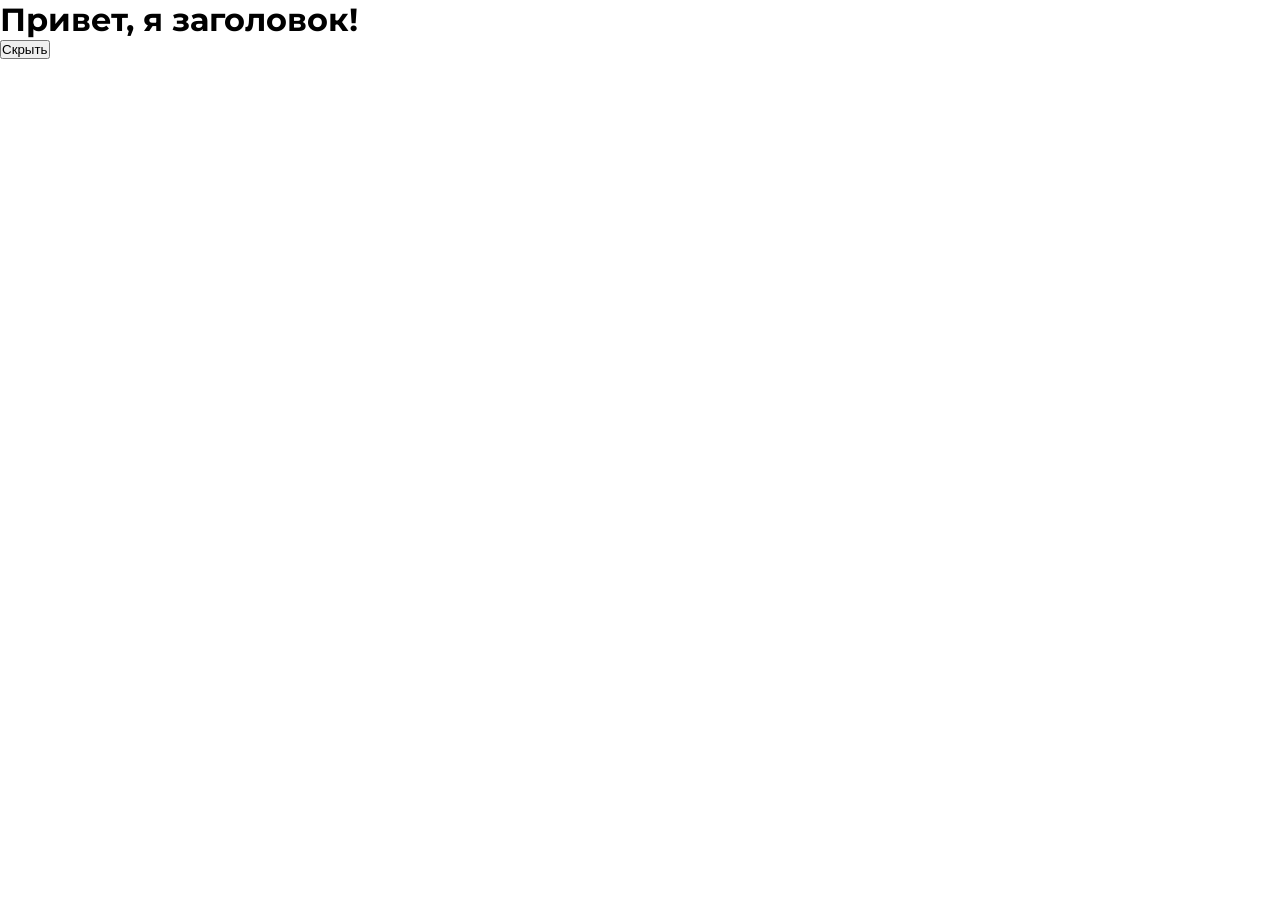
==== Homework1/DOM.html @ 4fcedaa3 "DOM. Задча 1" ====
<!DOCTYPE html>
<html lang="ru">

<head>
    <meta charset="UTF-8">
    <meta name="viewport" content="width=device-width, initial-scale=1.0">
    <title>Homework1</title>
    <link rel="preconnect" href="https://fonts.googleapis.com">
    <link rel="preconnect" href="https://fonts.gstatic.com" crossorigin>
    <link href="https://fonts.googleapis.com/css2?family=Montserrat:ital,wght@0,100..900;1,100..900&display=swap"
        rel="stylesheet">
    <link rel="stylesheet" href="style-hw1.css">
</head>

<body>

    <h1 id="title">Привет, я заголовок!</h1>
    <button id="toggleBtn">Скрыть</button>

    <script src="DOM.js"></script>
</body>

</html>
---- Homework1/style-hw1.css ----
@charset "UTF-8";
* {
  margin: 0;
  padding: 0;
}

html {
  scroll-behavior: smooth;
}

body {
  font-family: "Montserrat";
  scroll-behavior: smooth;
}

.center {
  padding-left: calc(50% - 600px);
  padding-right: calc(50% - 600px);
}

a {
  text-decoration: none;
}

.header {
  height: 710px;
  background: rgb(225, 255, 143);
  position: relative;
  overflow: hidden;
}
.header .header-container {
  padding-top: 196px;
}
.header .header-container .header-container__titleBig {
  color: rgb(32, 32, 39);
  font-size: 64px;
  font-weight: 700;
  letter-spacing: 0px;
  text-align: left;
  padding-bottom: 24px;
  box-sizing: border-box;
}
.header .header-container .header-container__title {
  max-width: 700px;
  color: rgb(32, 32, 39);
  font-size: 24px;
  font-weight: 400;
  line-height: 32px;
  letter-spacing: 0px;
  text-align: left;
  padding-bottom: 48px;
  box-sizing: border-box;
}
.header .header-container .header-container__buttonDesktop-center {
  font: inherit;
  width: 247px;
  height: 66px;
  display: flex;
  flex-direction: row;
  justify-content: center;
  align-items: center;
  padding: 16px 28px 16px 28px;
  box-sizing: border-box;
  border: 1px solid rgb(32, 32, 39);
  border-radius: 60px;
  background: rgb(32, 32, 39);
  text-align: center;
  transition: all 1s;
  color: rgb(255, 255, 255);
  font-size: 24px;
  font-weight: 600;
  line-height: 29px;
  letter-spacing: 0%;
  transition: all 1s;
}
.header .header-container .header-container__buttonDesktop-center:hover {
  background-color: transparent;
  color: rgb(0, 0, 0);
  cursor: url("img/cursor.svg"), pointer;
}
.header .header__star-big {
  position: absolute;
  top: -336px;
  right: -424px;
  overflow: hidden;
}
.header .header__star1 {
  position: absolute;
  margin-left: -60px;
  margin-top: -460px;
}
.header .header__star2 {
  position: absolute;
  margin-top: -488px;
  margin-left: 31px;
}
.header .header__star3 {
  width: 37px;
  height: 37px;
  position: absolute;
  margin-top: -14px;
  margin-left: 812px;
}
.header .header__star4 {
  position: absolute;
  margin-top: 14px;
  margin-left: 870px;
}

.header-poloca {
  height: 90px;
  padding: 27px 49px 27px 49px;
  box-sizing: border-box;
  border: 1px solid rgba(255, 255, 255, 0.2);
  -webkit-backdrop-filter: blur(50px);
          backdrop-filter: blur(50px);
  background: rgb(188, 236, 48);
  display: flex;
  flex-direction: row;
  flex-wrap: nowrap;
  overflow: hidden;
  white-space: nowrap;
}
.header-poloca .header-poloca__scrolling-text {
  display: inline-block;
  animation: marquee 15s linear infinite;
}
.header-poloca .header-poloca__scrolling-text .header-poloca__title {
  font-family: Montserrat;
  padding: 25px 51px 30px 51px;
  text-align: center;
  box-sizing: border-box;
  color: rgb(32, 32, 39);
  font-size: 30px;
  font-weight: 700;
  line-height: 37px;
  letter-spacing: 4%;
  text-align: left;
  text-transform: uppercase;
}
.header-poloca .header-poloca__scrolling-text .header-poloca__star {
  padding-left: 51px;
  padding-right: 51px;
}
@keyframes marquee {
  from {
    transform: translateX(0%);
    /* Начинаем с видимой справа части */
  }
  to {
    transform: translateX(-50%);
    /* Перемещаемся влево, пока не исчезнем */
  }
}

.main {
  background: rgb(32, 32, 39);
  overflow: hidden;
}
.main .main-aboutGame {
  position: relative;
  padding-top: 94px;
}
.main .main-aboutGame .main-aboutGame__starBig {
  position: absolute;
  max-width: 100%;
  height: auto;
  margin-left: 814px;
  z-index: 2;
}
.main .main-aboutGame .main-aboutGame__starSmall {
  position: absolute;
  overflow: hidden;
  margin-left: -90px;
  margin-top: 676px;
  z-index: 2;
}
.main .main-aboutGame .main-aboutGame__starSred {
  position: absolute;
  overflow: hidden;
  margin-left: -74px;
  margin-top: 728px;
  z-index: 2;
}
.main .main-aboutGame__title,
.main .main-miniGame__title {
  color: rgb(255, 255, 255);
  font-size: 64px;
  font-weight: 700;
  letter-spacing: 0px;
  text-align: left;
  padding-bottom: 24px;
}
.main .main-aboutGame__mini-title {
  color: white;
  font-size: 24px;
  font-weight: 400;
  line-height: 32px;
  letter-spacing: 0px;
  text-align: left;
  width: 788px;
  display: flex;
  flex-direction: row;
  align-items: center;
  padding-bottom: 72px;
}
.main .main-aboutGame__title_2,
.main .main-miniGame__title_2 {
  padding-bottom: 72px;
}
.main .main-aboutGame__containerForGame {
  display: flex;
  gap: 32px;
}
.main .main-aboutGame__containerForGame .main-aboutGame__game {
  display: flex;
  flex-direction: column;
  gap: 32px;
  padding-bottom: 50px;
  z-index: 3;
}
.main .main-aboutGame__containerForGame .main-aboutGame__gameLink {
  transition: all 1s;
}
.main .main-aboutGame__containerForGame .main-aboutGame__gameLink:hover {
  transform: scale(1.1);
}
.main .main-aboutGame__containerForGame .main-aboutGame__cart {
  max-width: 378px;
  border-radius: 30px;
  display: flex;
  flex-direction: column;
  justify-content: flex-start;
  align-items: flex-start;
  background-color: white;
  transition: transform 0.3s ease;
}
.main .main-aboutGame__containerForGame .main-aboutGame__cart .main-aboutGame__img {
  width: 378px;
  height: 314px;
}
.main .main-aboutGame__containerForGame .main-aboutGame__cart .main-aboutGame__name {
  padding: 32px 32px 36px 32px;
  box-sizing: border-box;
}
.main .main-aboutGame__containerForGame .main-aboutGame__cart .name1 {
  height: 159px;
}
.main .main-aboutGame__containerForGame .main-aboutGame__cart .name2 {
  height: 198px;
}
.main .main-aboutGame__containerForGame .main-aboutGame__cart .name3 {
  height: 159px;
}
.main .main-aboutGame__containerForGame .main-aboutGame__cart .name4 {
  height: 237px;
}
.main .main-aboutGame__containerForGame .main-aboutGame__cart .name5 {
  height: 198px;
}
.main .main-aboutGame__containerForGame .main-aboutGame__cart .name6 {
  height: 237px;
}
.main .main-aboutGame__containerForGame .main-aboutGame__name-p-container {
  width: 108px;
  height: 36px;
  border-radius: 52.58px;
  background: rgb(247, 247, 247);
  display: flex;
  justify-content: center;
  align-items: center;
  margin-bottom: 16px;
  box-sizing: border-box;
}
.main .main-aboutGame__containerForGame .main-aboutGame__name-p {
  color: rgb(32, 32, 39);
  font-size: 16px;
  font-weight: 500;
  line-height: 20px;
  text-align: left;
}
.main .main-aboutGame__containerForGame .main-aboutGame__name-h2 {
  color: rgb(32, 32, 39);
  font-size: 32px;
  font-weight: 700;
  text-align: left;
}
.main .main-miniGame {
  position: relative;
  padding-top: 46px;
}
.main .main-miniGame .main-miniGame__star-min {
  position: absolute;
  overflow: hidden;
  margin-left: 1158px;
  margin-top: 40px;
}
.main .main-miniGame .main-miniGame__star-sred {
  position: absolute;
  overflow: hidden;
  margin-left: 1200px;
  margin-top: 68px;
}
.main .main-miniGame .main-miniGame__star-end-small {
  position: absolute;
  margin-top: -90px;
  margin-left: 1132px;
}
.main .main-miniGame .main-miniGame__star-end-sred {
  position: absolute;
  margin-top: -134px;
  margin-left: 1200px;
}
.main .main-miniGame__containerDesktop {
  display: flex;
  flex-direction: column;
  gap: 32px;
  padding-bottom: 144px;
}
.main .main-miniGame__containerDesktop .main-miniGame__cart {
  max-width: 1200px;
  border-radius: 30px;
  display: flex;
  justify-content: flex-start;
  align-items: flex-start;
  background-color: white;
}
.main .main-miniGame__containerDesktop .main-miniGame__name {
  width: 601px;
  padding: 48px 48px 0px 48px;
  box-sizing: border-box;
}
.main .main-miniGame__containerDesktop .main-miniGame__h2 {
  color: rgb(32, 32, 39);
  font-size: 48px;
  font-weight: 700;
  line-height: 100%;
  text-align: left;
  margin-bottom: 24px;
  line-height: 1.2;
}
.main .main-miniGame__containerDesktop .main-miniGame__p {
  color: rgb(32, 32, 39);
  font-size: 24px;
  font-weight: 400;
  line-height: 32px;
  text-align: left;
  margin-bottom: 36px;
}
.main .main-miniGame__containerDesktop .main-miniGame__button {
  width: 247px;
  height: 66px;
  display: flex;
  justify-content: center;
  align-items: center;
  padding: 16px 28px 16px 28px;
  border-radius: 60px;
  background: rgb(32, 32, 39);
  color: rgb(255, 255, 255);
  font-size: 24px;
  font-weight: 600;
  line-height: 29px;
  text-align: center;
  box-sizing: border-box;
  transition: all 1s;
}
.main .main-miniGame__containerDesktop .main-miniGame__button:hover {
  background-color: transparent;
  color: rgb(0, 0, 0);
  cursor: url("img/cursor.svg"), pointer;
  box-sizing: border-box;
  border: 1px solid rgb(0, 0, 0);
  border-radius: 60px;
}

.footer {
  background: rgb(189, 237, 53);
  height: 150px;
  display: flex;
  flex-wrap: wrap;
  justify-content: center;
  align-items: center;
}
.footer .footer__title {
  color: rgb(0, 0, 0);
  font-size: 24px;
  font-weight: 600;
  line-height: 100%;
  letter-spacing: 0px;
  text-align: center;
}

@media (min-width: 1251px) {
  .header__star-big-mobile {
    display: none;
  }
}
@media (max-width: 1250px) {
  .center {
    padding-left: calc(50% - 500px);
    padding-right: calc(50% - 500px);
  }
  .header .header__star-big {
    display: none;
  }
  .header .header__star-big-mobile {
    position: absolute;
    top: -100px;
    right: -114px;
    overflow: hidden;
  }
  .header .header__star1 {
    margin-left: -15px;
  }
  .main .main-aboutGame .main-aboutGame__starBig,
  .main .main-aboutGame .main-aboutGame__starSmall,
  .main .main-aboutGame .main-aboutGame__starSred {
    display: none;
  }
  .main .main-aboutGame .main-aboutGame__containerForGame {
    gap: 16px;
  }
  .main .main-aboutGame .main-aboutGame__containerForGame .main-aboutGame__gameLink:hover {
    transform: scale(1.05);
  }
  .main .main-aboutGame .main-aboutGame__containerForGame .main-aboutGame__cart {
    max-width: 323px;
  }
  .main .main-aboutGame .main-aboutGame__containerForGame .main-aboutGame__img {
    max-width: 323px;
  }
  .main .main-aboutGame .main-aboutGame__containerForGame .main-aboutGame__name-h2 {
    font-size: 26px;
  }
  .main .main-miniGame .main-miniGame__star-min {
    margin-left: 600px;
    margin-top: 0px;
  }
  .main .main-miniGame .main-miniGame__star-sred {
    margin-left: 500px;
    margin-top: 16px;
  }
  .main .main-miniGame .main-miniGame__star-end-small,
  .main .main-miniGame .main-miniGame__star-end-sred {
    display: none;
  }
}
@media (min-width: 1025px) {
  .main-miniGame__containerMOBILE,
  .main__mini-star_min-end,
  .main__mini-star_sred-end {
    display: none;
  }
}
@media (max-width: 1024px) {
  .center {
    padding-left: calc(50% - 385px);
    padding-right: calc(50% - 385px);
  }
  .header .header__star1 {
    margin-left: -25px;
  }
  .header .header__star3 {
    margin-left: 660px;
  }
  .header .header__star4 {
    margin-left: 710px;
  }
  .main .main-aboutGame {
    display: none;
  }
  .main .main-miniGame .main-miniGame__containerDesktop {
    display: none;
  }
  .main .main-miniGame .main-miniGame__containerMOBILE {
    display: flex;
    flex-wrap: wrap;
    gap: 24px;
    padding-bottom: 10px;
    justify-content: center;
  }
  .main .main-miniGame .main-miniGame__containerMOBILE .main-miniGame__cart-mobile {
    border-radius: 27.22px;
    background-color: white;
    width: 343px;
  }
  .main .main-miniGame .main-miniGame__containerMOBILE .main-miniGame__img-mobile {
    width: 343px;
  }
  .main .main-miniGame .main-miniGame__containerMOBILE .main-miniGame__name-mobile {
    display: flex;
    flex-direction: column;
    justify-content: flex-start;
    align-items: flex-start;
    padding: 29.04px 29.04px 32.67px 29.04px;
  }
  .main .main-miniGame .main-miniGame__containerMOBILE .main-miniGame__name-mobile .main-miniGame__h2-mobile {
    color: rgb(32, 32, 39);
    font-size: 32px;
    font-weight: 700;
    line-height: 100%;
    letter-spacing: 0px;
    text-align: left;
    padding-bottom: 16px;
    line-height: 1.2;
  }
  .main .main-miniGame .main-miniGame__containerMOBILE .main-miniGame__name-mobile .main-miniGame__p-mobile {
    color: rgb(0, 0, 0);
    font-size: 16px;
    font-weight: 400;
    line-height: 100%;
    letter-spacing: 0px;
    text-align: left;
    padding-bottom: 32px;
    line-height: 1.2;
  }
  .main .main-miniGame .main-miniGame__containerMOBILE .main-miniGame__name-mobile .main-miniGame__button-mobile {
    color: rgb(255, 255, 255);
    font-family: Montserrat;
    font-size: 16px;
    font-weight: 600;
    line-height: 20px;
    text-align: center;
    width: 285px;
    height: 55px;
    display: flex;
    flex-direction: row;
    justify-content: center;
    align-items: center;
    gap: 10;
    padding: 16px 28px 16px 28px;
    box-sizing: border-box;
    border: 1px solid rgb(32, 32, 39);
    border-radius: 60px;
    background: rgb(32, 32, 39);
  }
}
@media (min-width: 768px) {
  .header .header-container .header-container__buttonMobil {
    display: none;
  }
}
@media (max-width: 767px) {
  .center {
    padding-left: 16px;
    padding-right: 16px;
  }
  .header {
    height: 648px;
  }
  .header .header-container {
    padding-top: 147px;
  }
  .header .header-container .header-container__titleBig {
    font-size: 40px;
    text-align: center;
  }
  .header .header-container .header-container__title {
    font-size: 16px;
    text-align: center;
    padding-left: 23px;
    padding-right: 23px;
    box-sizing: border-box;
    line-height: 1.2;
  }
  .header .header-container .header-container__buttonMobil {
    display: flex;
    justify-content: center;
  }
  .header .header-container .header-container__buttonDesktop {
    display: none;
  }
  .header .header-container .header-container__buttonMobil-center {
    display: block;
    width: 285px;
    height: 55px;
    font-size: 16px;
    line-height: 20px;
    margin-left: 30px;
    padding: 16px 28px 16px 28px;
    font: inherit;
    display: flex;
    flex-direction: row;
    justify-content: center;
    align-items: center;
    box-sizing: border-box;
    border: 1px solid rgb(32, 32, 39);
    border-radius: 60px;
    background: rgb(32, 32, 39);
    text-align: center;
    transition: all 1s;
    color: rgb(255, 255, 255);
    font-weight: 600;
    letter-spacing: 0%;
    transition: all 1s;
  }
  .header .header-container .header-container__buttonMobil-center:hover {
    background-color: transparent;
    color: rgb(0, 0, 0);
    cursor: url("img/cursor.svg"), pointer;
  }
  .header .header__star1 {
    width: 35px;
    height: 35px;
    margin-left: 24px;
    margin-top: -374px;
  }
  .header .header__star2 {
    width: 21px;
    height: 21px;
    margin-top: -396px;
    margin-left: 82px;
  }
  .header .header__star3 {
    width: 18px;
    height: 18px;
    margin-top: 30px;
    margin-left: 476px;
  }
  .header .header__star4 {
    width: 39px;
    height: 41px;
    margin-top: 52px;
    margin-left: 436px;
  }
  .header__star-big {
    display: none;
  }
  .header__star-big-mobile {
    position: absolute;
    top: -100px;
    right: -114px;
    overflow: hidden;
  }
  .header-poloca {
    height: 52px;
    gap: 6;
    padding: 16px 24px 16px 24px;
  }
  .header-poloca .header-poloca__scrolling-text .header-poloca__title {
    font-size: 16px;
    line-height: 20px;
  }
  .header-poloca .header-poloca__scrolling-text .header-poloca__star {
    width: 19.34px;
    height: 19.34px;
    padding-left: 28px;
    padding-right: 28px;
  }
  .main-miniGame .main-miniGame__star-min,
  .main-miniGame .main-miniGame__star-sred {
    display: none;
  }
  .main-miniGame .main-aboutGame__title,
  .main-miniGame .main-miniGame__title_2 {
    font-size: 40px;
    padding-bottom: 48px;
    text-align: center;
  }
  .main-miniGame .main-miniGame__containerMOBILE {
    display: flex;
    flex-direction: column;
    gap: 24px;
    padding-bottom: 10px;
    align-content: center;
  }
  .main-miniGame .main-miniGame__containerMOBILE .main-miniGame__cart-mobile {
    border-radius: 27.22px;
    background-color: white;
  }
  .main-miniGame .main-miniGame__containerMOBILE .main-miniGame__img-mobile {
    width: 343px;
  }
  .main-miniGame .main-miniGame__containerMOBILE .main-miniGame__name-mobile {
    display: flex;
    flex-direction: column;
    justify-content: flex-start;
    align-items: flex-start;
    padding: 29.04px 29.04px 32.67px 29.04px;
  }
  .main-miniGame .main-miniGame__containerMOBILE .main-miniGame__name-mobile .main-miniGame__h2-mobile {
    color: rgb(32, 32, 39);
    font-size: 32px;
    font-weight: 700;
    line-height: 100%;
    letter-spacing: 0px;
    text-align: left;
    padding-bottom: 16px;
    line-height: 1.2;
  }
  .main-miniGame .main-miniGame__containerMOBILE .main-miniGame__name-mobile .main-miniGame__p-mobile {
    color: rgb(0, 0, 0);
    font-size: 16px;
    font-weight: 400;
    line-height: 100%;
    letter-spacing: 0px;
    text-align: left;
    padding-bottom: 32px;
    line-height: 1.2;
  }
  .main-miniGame .main-miniGame__containerMOBILE .main-miniGame__name-mobile .main-miniGame__button-mobile {
    color: rgb(255, 255, 255);
    font-family: Montserrat;
    font-size: 16px;
    font-weight: 600;
    line-height: 20px;
    text-align: center;
    width: 285px;
    height: 55px;
    display: flex;
    flex-direction: row;
    justify-content: center;
    align-items: center;
    gap: 10;
    padding: 16px 28px 16px 28px;
    box-sizing: border-box;
    border: 1px solid rgb(32, 32, 39);
    border-radius: 60px;
    background: rgb(32, 32, 39);
  }
  .footer {
    height: 100px;
  }
  .footer .footer__title {
    font-size: 16px;
  }
}
@media (max-width: 510px) {
  .header .header__star1 {
    position: absolute;
    margin-left: 24px;
    margin-top: -424px;
  }
  .header .header__star2 {
    margin-top: -458px;
    margin-left: 82px;
  }
  .header .header__star3 {
    margin-top: 30px;
    margin-left: 257px;
  }
  .header .header__star4 {
    margin-top: 52px;
    margin-left: 284px;
  }
}
@media (max-width: 410px) {
  .main .main-miniGame .main-miniGame__title_2 {
    text-align: left;
  }
}/*# sourceMappingURL=style-hw1.css.map */
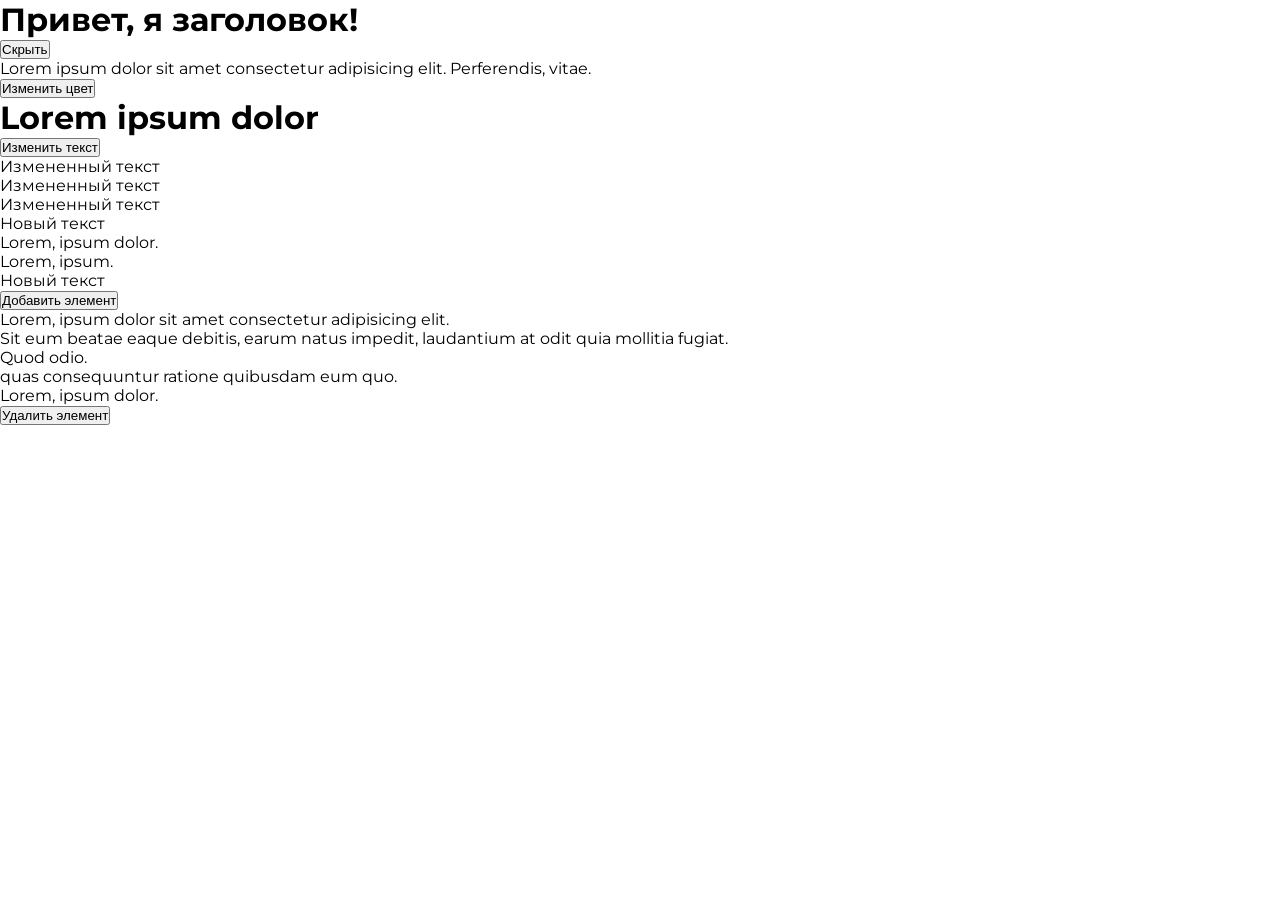
==== commit 9ad8d2f3: "Основы работы DOM. Задания 1-7. DOM.html и DOM.js" ====
--- a/Homework1/DOM.html
+++ b/Homework1/DOM.html
@@ -10,12 +10,49 @@
     <link href="https://fonts.googleapis.com/css2?family=Montserrat:ital,wght@0,100..900;1,100..900&display=swap"
         rel="stylesheet">
     <link rel="stylesheet" href="style-hw1.css">
+    <style>
+        .paragraphColor {
+            color: blue;
+        }
+    </style>
 </head>
 
 <body>
 
     <h1 id="title">Привет, я заголовок!</h1>
-    <button id="toggleBtn">Скрыть</button>
+    <button class="toggleBtn">Скрыть</button>
+
+    <p class="paragraph">Lorem ipsum dolor sit amet consectetur adipisicing elit. Perferendis, vitae.</p>
+    <button id="colorBtn">Изменить цвет</button>
+
+    <h1 id="dynamicsTitle">Lorem ipsum dolor</h1>
+    <button class="changeTextBtn">Изменить текст</button>
+
+    <div id="task-container">
+        <p class="description">Lorem ipsum, dolor sit amet consectetur adipisicing elit. Incidunt, esse. Corporis
+            reiciendis pariatur voluptatum, ab doloribus corrupti, est facilis odio excepturi modi atque laudantium
+            voluptatem nulla? Nesciunt esse ullam natus.</p>
+        <p class="description">Lorem ipsum dolor sit amet consectetur adipisicing elit. Quas, hic?</p>
+        <p class="description">Lorem, ipsum dolor.</p>
+    </div>
+
+    <div class="my-specific-div">
+        <p class="description">Lorem ipsum dolor sit amet.</p>
+        <p class="descript">Lorem, ipsum dolor.</p>
+        <p class="discription">Lorem, ipsum.</p>
+        <p class="description">Lorem ipsum dolor sit.</p>
+    </div>
+
+    <button class="btnNew">Добавить элемент</button>
+
+    <div id="removeСontainer">
+        <p class="description">Lorem, ipsum dolor sit amet consectetur adipisicing elit.   </p>
+        <p class="des">Sit eum beatae eaque debitis, earum natus impedit, laudantium at odit quia mollitia fugiat.</p>
+        <p class="description">Quod odio.</p>
+        <p class="description">quas consequuntur ratione quibusdam eum quo.</p>
+        <p class="dis">Lorem, ipsum dolor.</p>
+        <button class="btnRemove">Удалить элемент</button>
+    </div>
 
     <script src="DOM.js"></script>
 </body>
